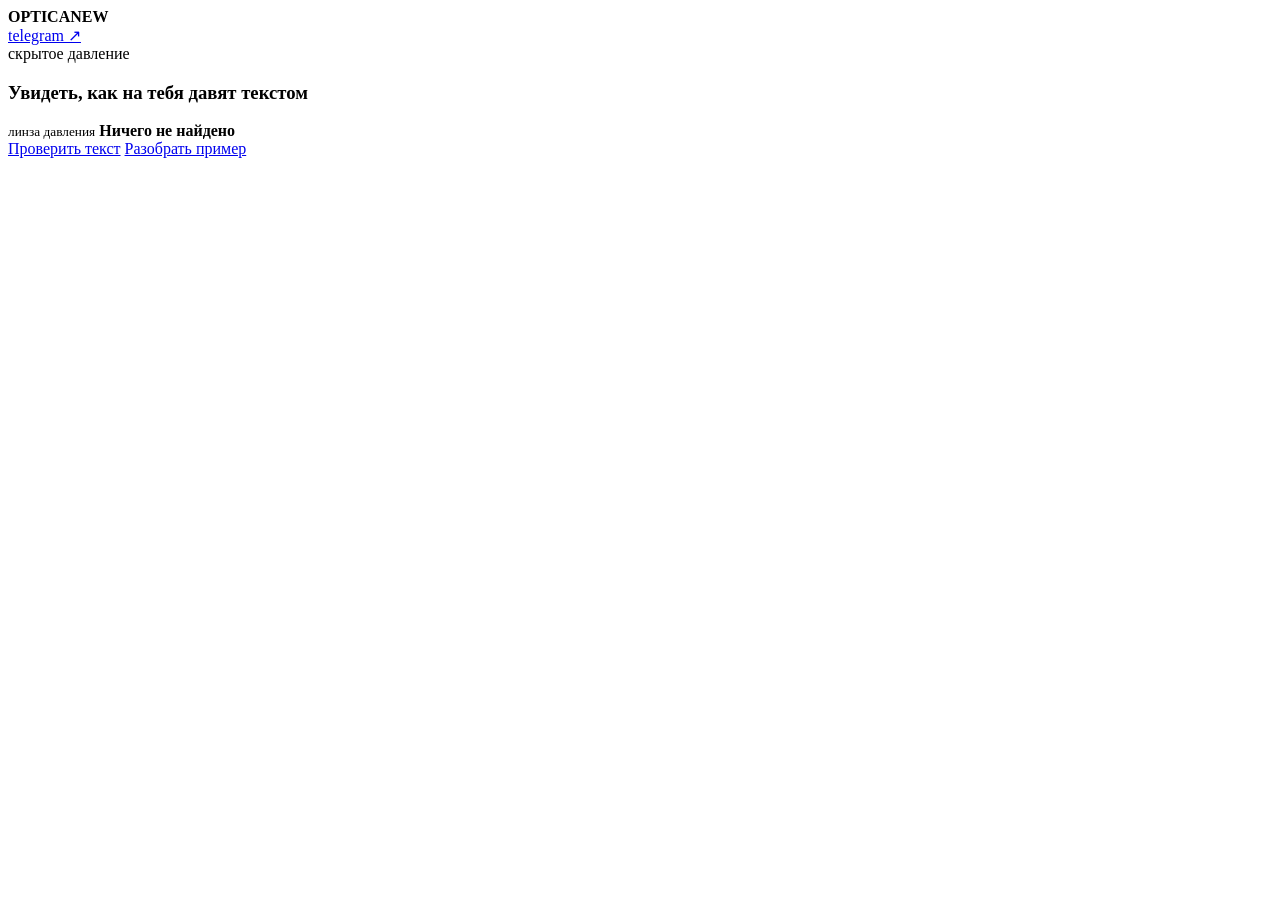
==== index.html @ 414ac42d "feat: add initial app skeleton files for Opticanew" ====
<!doctype html>
<html lang="ru">
<head>
  <meta charset="UTF-8" />
  <meta name="viewport" content="width=device-width, initial-scale=1.0, viewport-fit=cover" />
  <title>Opticanew</title>
  <link rel="stylesheet" href="./styles/tokens.css" />
  <link rel="stylesheet" href="./styles/base.css" />
  <link rel="stylesheet" href="./styles/layout.css" />
  <link rel="stylesheet" href="./styles/components.css" />
  <link rel="stylesheet" href="./styles/detector.css" />
</head>
<body>
  <main class="app">
    <section class="shell">
      <div class="screen">
        <header class="topbar">
          <div class="brand">
            <div class="dot"></div>
            <b id="brandName">OPTICANEW</b>
          </div>
          <a class="ghost" href="#" id="telegramLabel">telegram ↗</a>
        </header>

        <section class="hero">
          <div class="eyebrow" id="heroEyebrow">скрытое давление</div>
          <h1 id="heroTitle">Увидеть, как на тебя давят текстом</h1>
          <p class="sub" id="heroSubtitle"></p>
        </section>

        <section class="main">
          <div class="lens-card">
            <div class="lens"></div>
            <div class="lens-line"></div>
            <div class="floating">
              <small>линза давления</small>
              <b id="floatTitle">Ничего не найдено</b>
              <div class="pills" id="floatPills"></div>
            </div>
          </div>

          <div class="toolbox home-toolbox">
            <div class="pills" id="signals"></div>
            <div class="field" id="demoText"></div>
            <div class="button-row">
              <a class="cta" href="./detector.html" id="primaryCta">Проверить текст</a>
              <a class="ghost-button" href="#" id="secondaryCta">Разобрать пример</a>
            </div>
            <div class="entry-grid" id="entryCards"></div>
          </div>
        </section>

        <div></div>
      </div>
    </section>
  </main>

  <script type="module" src="./scripts/render-home.js"></script>
</body>
</html>
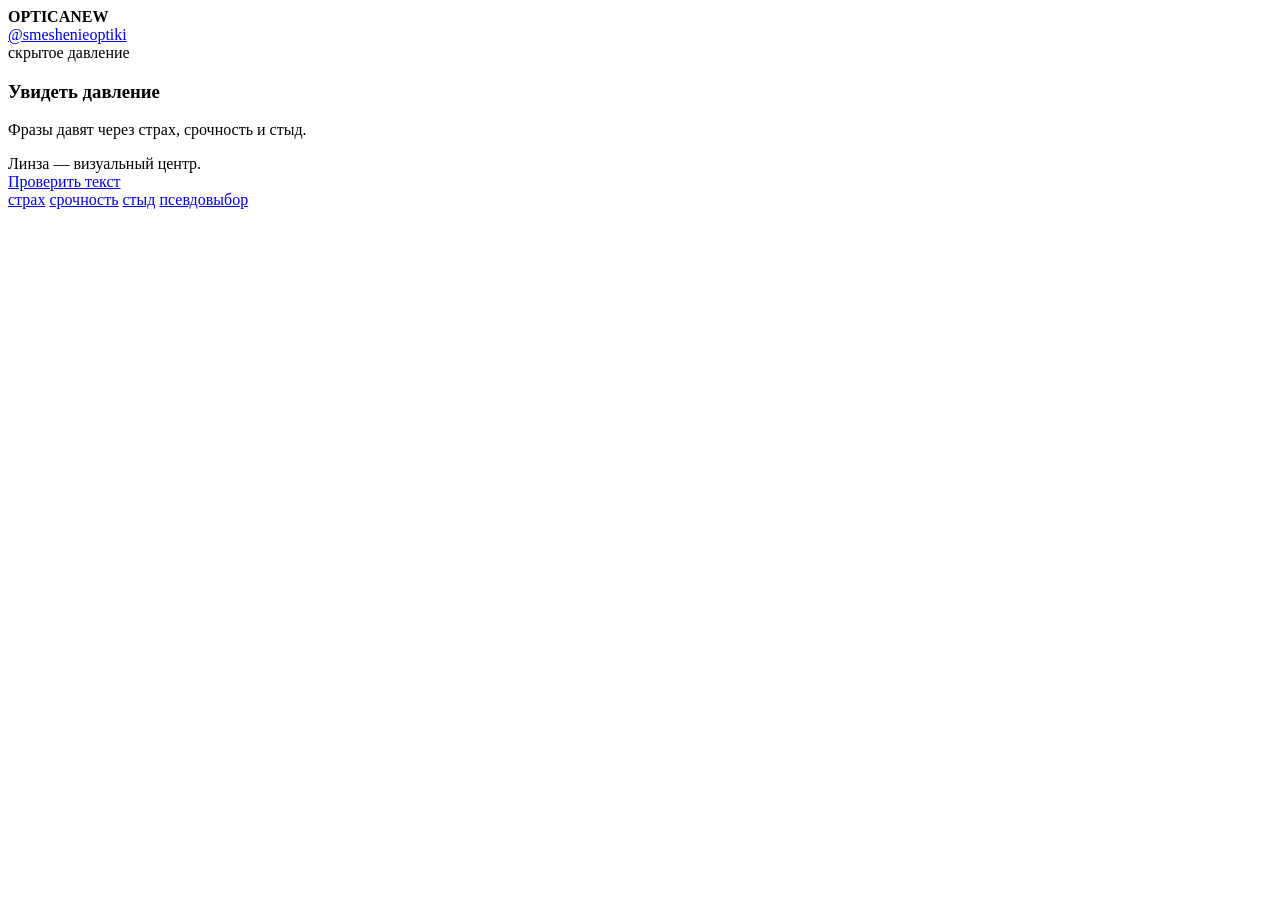
==== commit 4618f023: "fix: replace root with clean v7 version" ====
--- a/index.html
+++ b/index.html
@@ -1,60 +1,47 @@
 <!doctype html>
 <html lang="ru">
 <head>
-  <meta charset="UTF-8" />
-  <meta name="viewport" content="width=device-width, initial-scale=1.0, viewport-fit=cover" />
-  <title>Opticanew</title>
-  <link rel="stylesheet" href="./styles/tokens.css" />
-  <link rel="stylesheet" href="./styles/base.css" />
-  <link rel="stylesheet" href="./styles/layout.css" />
-  <link rel="stylesheet" href="./styles/components.css" />
-  <link rel="stylesheet" href="./styles/detector.css" />
+<meta charset="UTF-8" />
+<meta name="viewport" content="width=device-width, initial-scale=1.0" />
+<title>Opticanew</title>
+<link rel="stylesheet" href="./styles/tokens.css" />
+<link rel="stylesheet" href="./styles/base.css" />
+<link rel="stylesheet" href="./styles/components.css" />
+<link rel="stylesheet" href="./styles/page-v7.css" />
 </head>
 <body>
-  <main class="app">
-    <section class="shell">
-      <div class="screen">
-        <header class="topbar">
-          <div class="brand">
-            <div class="dot"></div>
-            <b id="brandName">OPTICANEW</b>
-          </div>
-          <a class="ghost" href="#" id="telegramLabel">telegram ↗</a>
-        </header>
-
-        <section class="hero">
-          <div class="eyebrow" id="heroEyebrow">скрытое давление</div>
-          <h1 id="heroTitle">Увидеть, как на тебя давят текстом</h1>
-          <p class="sub" id="heroSubtitle"></p>
-        </section>
-
-        <section class="main">
-          <div class="lens-card">
-            <div class="lens"></div>
-            <div class="lens-line"></div>
-            <div class="floating">
-              <small>линза давления</small>
-              <b id="floatTitle">Ничего не найдено</b>
-              <div class="pills" id="floatPills"></div>
-            </div>
-          </div>
-
-          <div class="toolbox home-toolbox">
-            <div class="pills" id="signals"></div>
-            <div class="field" id="demoText"></div>
-            <div class="button-row">
-              <a class="cta" href="./detector.html" id="primaryCta">Проверить текст</a>
-              <a class="ghost-button" href="#" id="secondaryCta">Разобрать пример</a>
-            </div>
-            <div class="entry-grid" id="entryCards"></div>
-          </div>
-        </section>
-
-        <div></div>
-      </div>
-    </section>
-  </main>
-
-  <script type="module" src="./scripts/render-home.js"></script>
+<main class="app">
+<section class="shell">
+<div class="screen tight-v7">
+<header class="topbar">
+<div class="brand"><div class="dot"></div><b>OPTICANEW</b></div>
+<a class="ghost watermark-link" href="https://max.ru/join/XpltO0Df9fj98TC2dM8x6iWS67phdvG6_Eai4-Jh73M" target="_blank" rel="noopener noreferrer">@smeshenieoptiki</a>
+</header>
+<section class="hero hero-v7">
+<div class="eyebrow">скрытое давление</div>
+<h1>Увидеть давление</h1>
+<p class="sub">Фразы давят через страх, срочность и стыд.</p>
+</section>
+<section class="main home-main-v7">
+<div class="lens-stage-v7">
+<div class="lens-card hero-lens-v7">
+<div class="lens"></div>
+<div class="lens-line"></div>
+</div>
+<div class="lens-label-v7">Линза — визуальный центр.</div>
+</div>
+<div class="toolbox v7">
+<a class="cta" href="./detector.html">Проверить текст</a>
+<div class="entry-chips-v7">
+<a class="entry-chip-v7 fear" href="./detector.html?e=fear">страх</a>
+<a class="entry-chip-v7 urgency" href="./detector.html?e=urgency">срочность</a>
+<a class="entry-chip-v7 guilt" href="./detector.html?e=guilt">стыд</a>
+<a class="entry-chip-v7 choice" href="./detector.html?e=choice">псевдовыбор</a>
+</div>
+</div>
+</section>
+</div>
+</section>
+</main>
 </body>
 </html>
